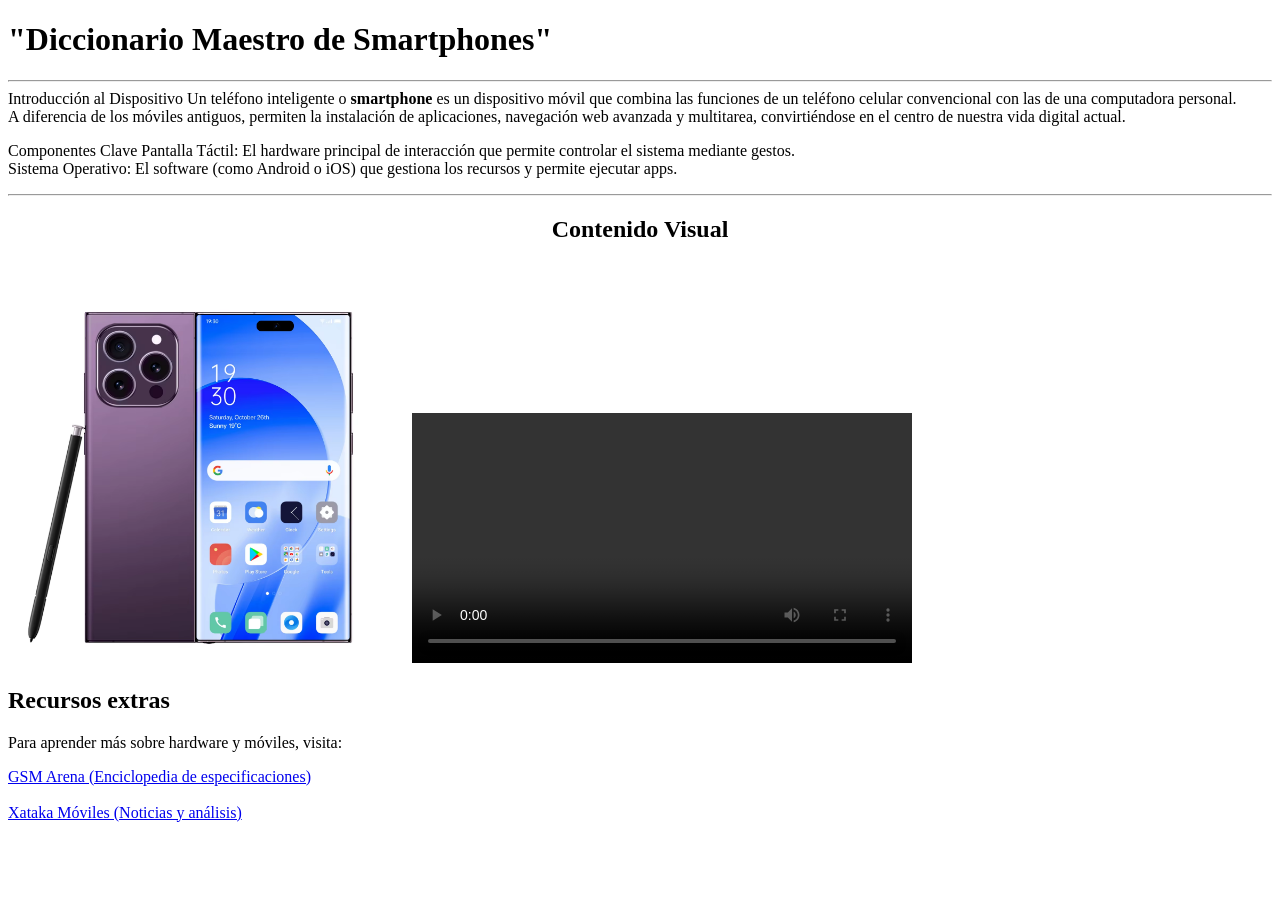
==== 03_tarea_html/index.html @ ae4b8b93 "tarea lista" ====
<!DOCTYPE html>
<html lang="es">
<head>
    <meta charset="UTF-8">
    <meta name="viewport" content="width=device-width, initial-scale=1.0">
    <title>Practicando HTML - Smartphones</title>
    <meta name="author" content="Benja yopo">
    <link rel="stylesheet" href="static/css/style.css">
</head>
<body> <!-- Añadí la etiqueta body que faltaba -->
    <main>
        <h1>
            "Diccionario Maestro de Smartphones"
        </h1>
        <hr>
        <h2"text-align: center;">
            Introducción al Dispositivo
        </h2>
        <p="text-align: center;">
            Un teléfono inteligente o <b>smartphone</b> es un dispositivo móvil que combina las funciones de un teléfono celular convencional con las de una computadora personal. 
            <br> A diferencia de los móviles antiguos, permiten la instalación de aplicaciones, navegación web avanzada y multitarea, convirtiéndose en el centro de nuestra vida digital actual.
        </p>
        
        <h2="text-align: center;">Componentes Clave</h2>
        <p="text-align: center;">
            Pantalla Táctil: El hardware principal de interacción que permite controlar el sistema mediante gestos.
            <br> Sistema Operativo: El software (como Android o iOS) que gestiona los recursos y permite ejecutar apps.
        </p>
        <hr>
    </main>

    <h2 style="text-align: center;">
        Contenido Visual
    </h2>
    <!-- Asegúrate de tener estas carpetas y archivos para que se vean -->
    <img src="static/images/S25-Ultra-Original-Android-14-Unlocked-Smartphone-7-3-Inch-Snapdragon-8-Gen-3-Mobile-Phones.avif" alt="Imagen de un smartphone moderno" width="400">
    
    <video width="500" controls>
        <source src="static/videos/video_1.mp4">
        Tu navegador no soporta el formato de video.
    </video>

    <h2>Recursos extras</h2>
    <p>Para aprender más sobre hardware y móviles, visita:</p>
    <a href="https://www.gsmarena.com" target="_blank">GSM Arena (Enciclopedia de especificaciones)</a>
    <br><br>
    <a href="https://www.xataka.com" target="_blank">Xataka Móviles (Noticias y análisis)</a>
</body>
</html>
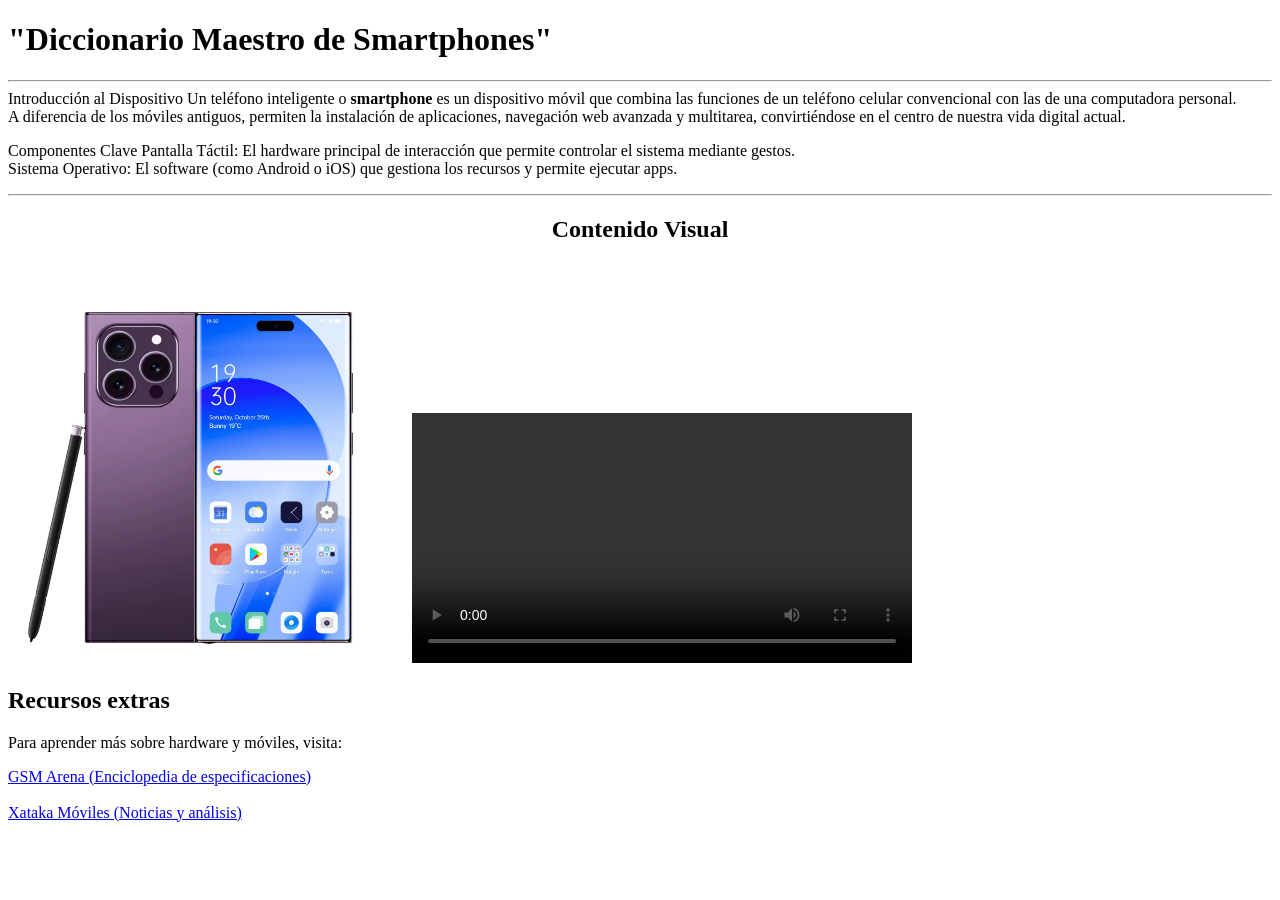
==== commit 229bf4d6: "ok" ====
--- a/03_tarea_html/index.html
+++ b/03_tarea_html/index.html
@@ -4,10 +4,11 @@
     <meta charset="UTF-8">
     <meta name="viewport" content="width=device-width, initial-scale=1.0">
     <title>Practicando HTML - Smartphones</title>
-    <meta name="author" content="Benja yopo">
+    <meta name="author" content="Mathias abarca">
     <link rel="stylesheet" href="static/css/style.css">
 </head>
 <body> <!-- Añadí la etiqueta body que faltaba -->
+<body>
     <main>
         <h1>
             "Diccionario Maestro de Smartphones"
@@ -32,7 +33,7 @@
     <h2 style="text-align: center;">
         Contenido Visual
     </h2>
-    <!-- Asegúrate de tener estas carpetas y archivos para que se vean -->
+    <!-- recrda las fotos -->
     <img src="static/images/S25-Ultra-Original-Android-14-Unlocked-Smartphone-7-3-Inch-Snapdragon-8-Gen-3-Mobile-Phones.avif" alt="Imagen de un smartphone moderno" width="400">
     
     <video width="500" controls>
@@ -46,4 +47,4 @@
     <br><br>
     <a href="https://www.xataka.com" target="_blank">Xataka Móviles (Noticias y análisis)</a>
 </body>
-</html>
+</html>
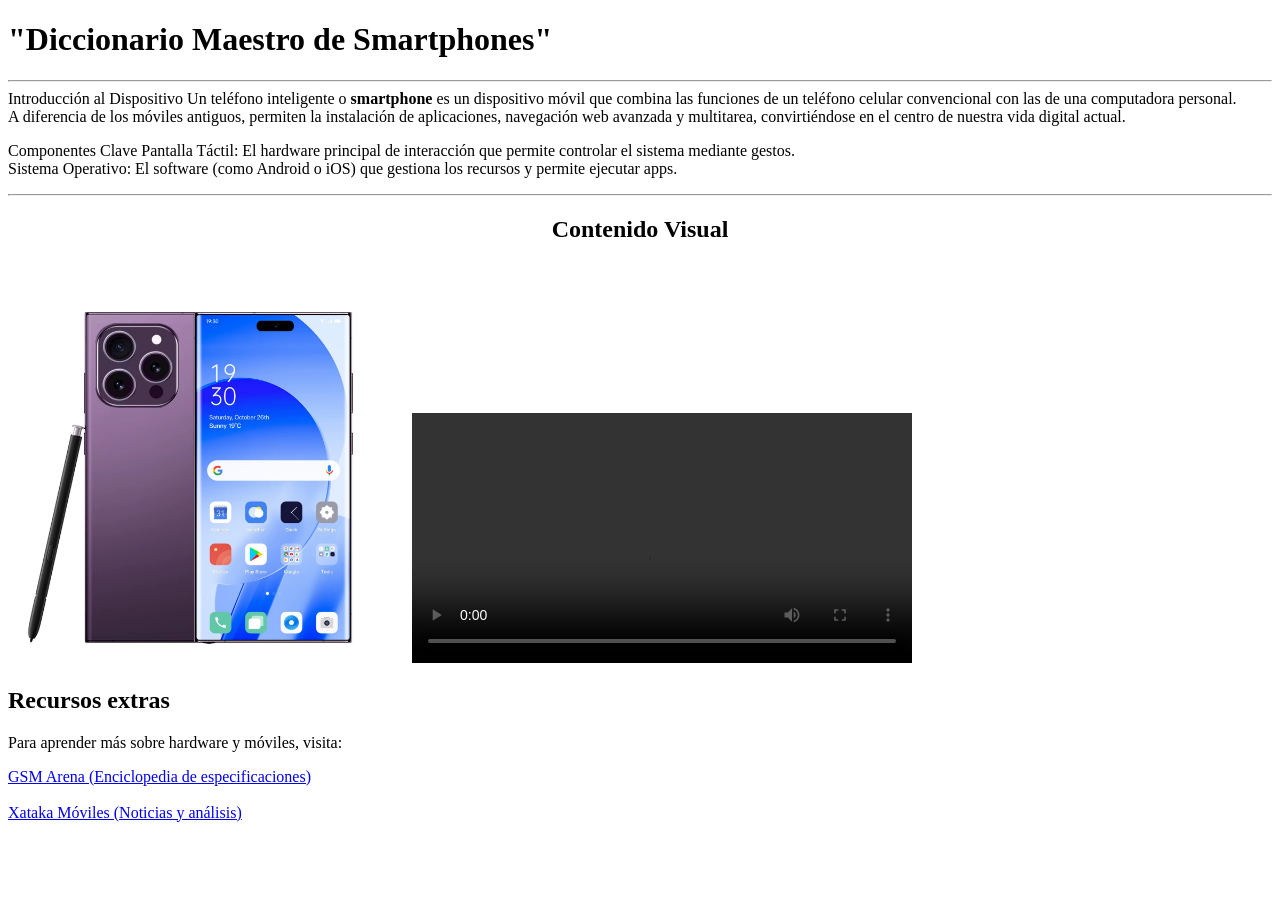
==== commit 376fcbd5: "tarea lista" ====
--- a/03_tarea_html/index.html
+++ b/03_tarea_html/index.html
@@ -7,7 +7,7 @@
     <meta name="author" content="Mathias abarca">
     <link rel="stylesheet" href="static/css/style.css">
 </head>
-<body> <!-- Añadí la etiqueta body que faltaba -->
+<body> <!--las fotos-->
 <body>
     <main>
         <h1>
